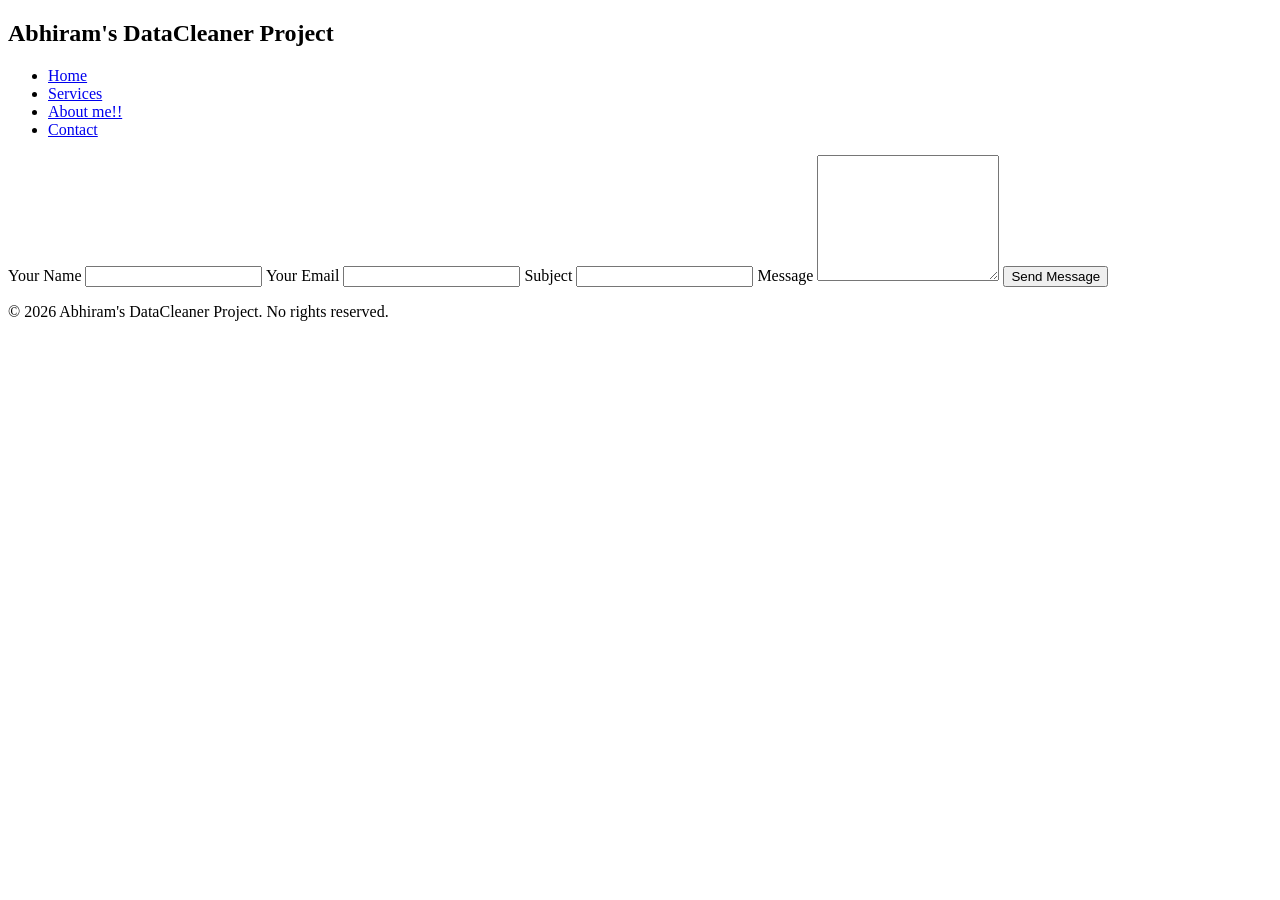
==== src/main/resources/templates/contact.html @ 4c8ab829 "Added Upload feature with proper basic UI" ====
<!DOCTYPE html>
<html lang="en">

<head>
    <meta charset="UTF-8">
    <meta name="viewport" content="width=device-width, initial-scale=1.0">
    <title>Contact - DataCleaner Project - Abhiram</title>
    <link rel="stylesheet" href="/css/style.css">
</head>

<body>
    <header>
        <nav>
            <h1>Abhiram's DataCleaner Project</h1>
            <ul>
                <li><a href="/">Home</a></li>
                <li><a href="/services">Services</a></li>
                <li><a href="https://abhiramgowtham.netlify.app">About me!!</a></li>
                <li><a href="/contact" class="active">Contact</a></li>
            </ul>
        </nav>
    </header>

    <main>
        <section class="contact">
            <form action="https://api.web3forms.com/submit" method="post">
                <input type="hidden" name="access_key" value="aad55455-eccc-4886-8479-a7aea8edc5ae">
                <input type="hidden" name="from_name" value="Abhiram - DataCleaner Project">

                <label for="name-field">Your Name</label>
                <input type="text" name="name" id="name-field" required>

                <label for="email-field">Your Email</label>
                <input type="email" name="email" id="email-field" required>

                <label for="subject-field">Subject</label>
                <input type="text" name="subject" id="subject-field" required>

                <label for="message-field">Message</label>
                <textarea name="message" rows="8" id="message-field" required></textarea>

                <button type="submit">Send Message</button>
            </form>
        </section>
    </main>

    <footer>
        <p>&copy; 2026 Abhiram's DataCleaner Project. No rights reserved.</p>
    </footer>
    <script src="/js/script.js"></script>
</body>
</html>
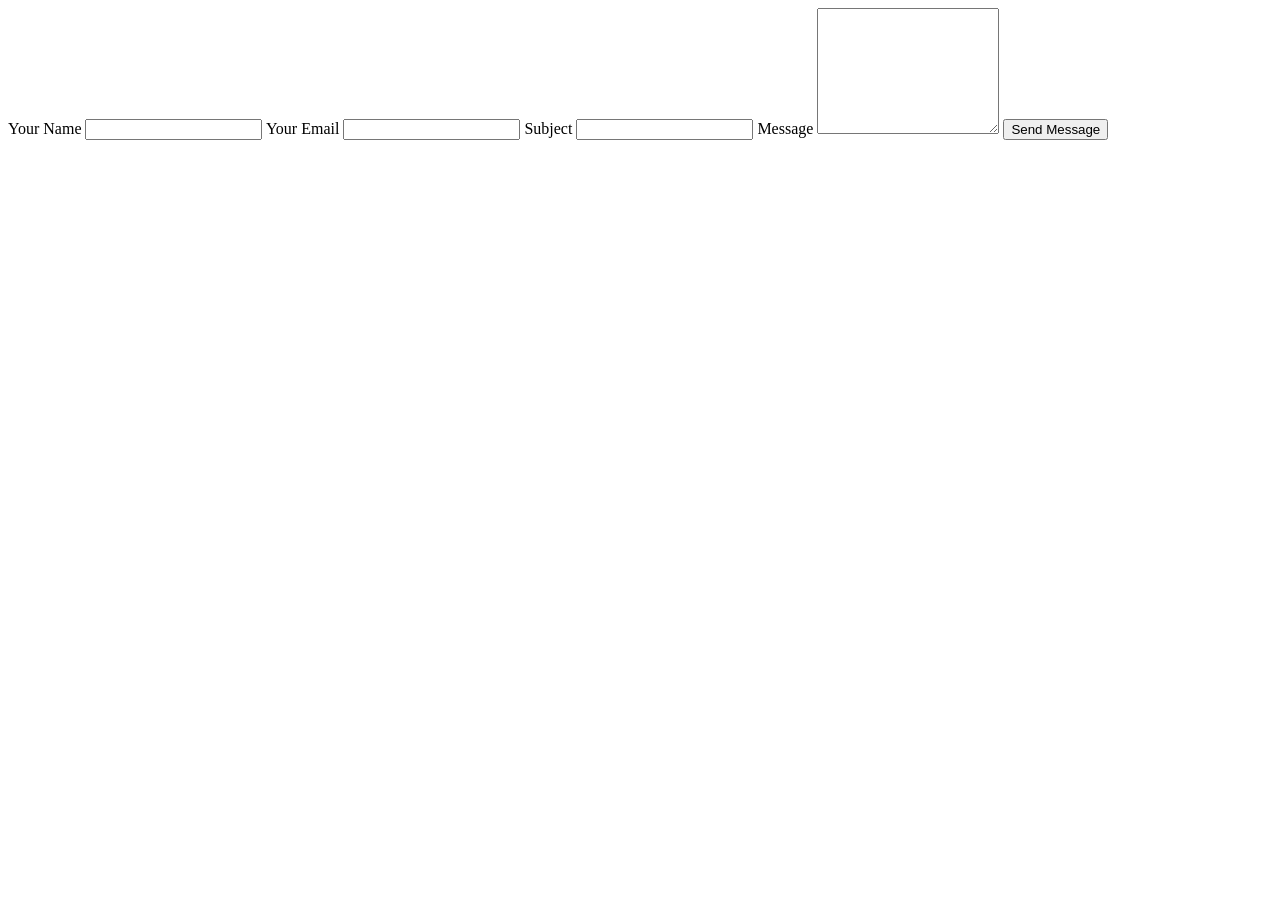
==== commit 133f913f: "Made changes with header, navbar and footer" ====
--- a/src/main/resources/templates/contact.html
+++ b/src/main/resources/templates/contact.html
@@ -1,25 +1,12 @@
 <!DOCTYPE html>
-<html lang="en">
+<html lang="en"
+      xmlns:th="http://www.thymeleaf.org">
 
-<head>
-    <meta charset="UTF-8">
-    <meta name="viewport" content="width=device-width, initial-scale=1.0">
-    <title>Contact - DataCleaner Project - Abhiram</title>
-    <link rel="stylesheet" href="/css/style.css">
-</head>
+<head th:replace="~{fragments/head :: head('Contact')}"></head>
 
 <body>
-    <header>
-        <nav>
-            <h1>Abhiram's DataCleaner Project</h1>
-            <ul>
-                <li><a href="/">Home</a></li>
-                <li><a href="/services">Services</a></li>
-                <li><a href="https://abhiramgowtham.netlify.app">About me!!</a></li>
-                <li><a href="/contact" class="active">Contact</a></li>
-            </ul>
-        </nav>
-    </header>
+
+<header th:replace="~{fragments/navbar :: navbar}"></header>
 
     <main>
         <section class="contact">
@@ -44,9 +31,8 @@
         </section>
     </main>
 
-    <footer>
-        <p>&copy; 2026 Abhiram's DataCleaner Project. No rights reserved.</p>
-    </footer>
-    <script src="/js/script.js"></script>
+<footer th:replace="~{fragments/footer :: footer}"></footer>
+
 </body>
+
 </html>
